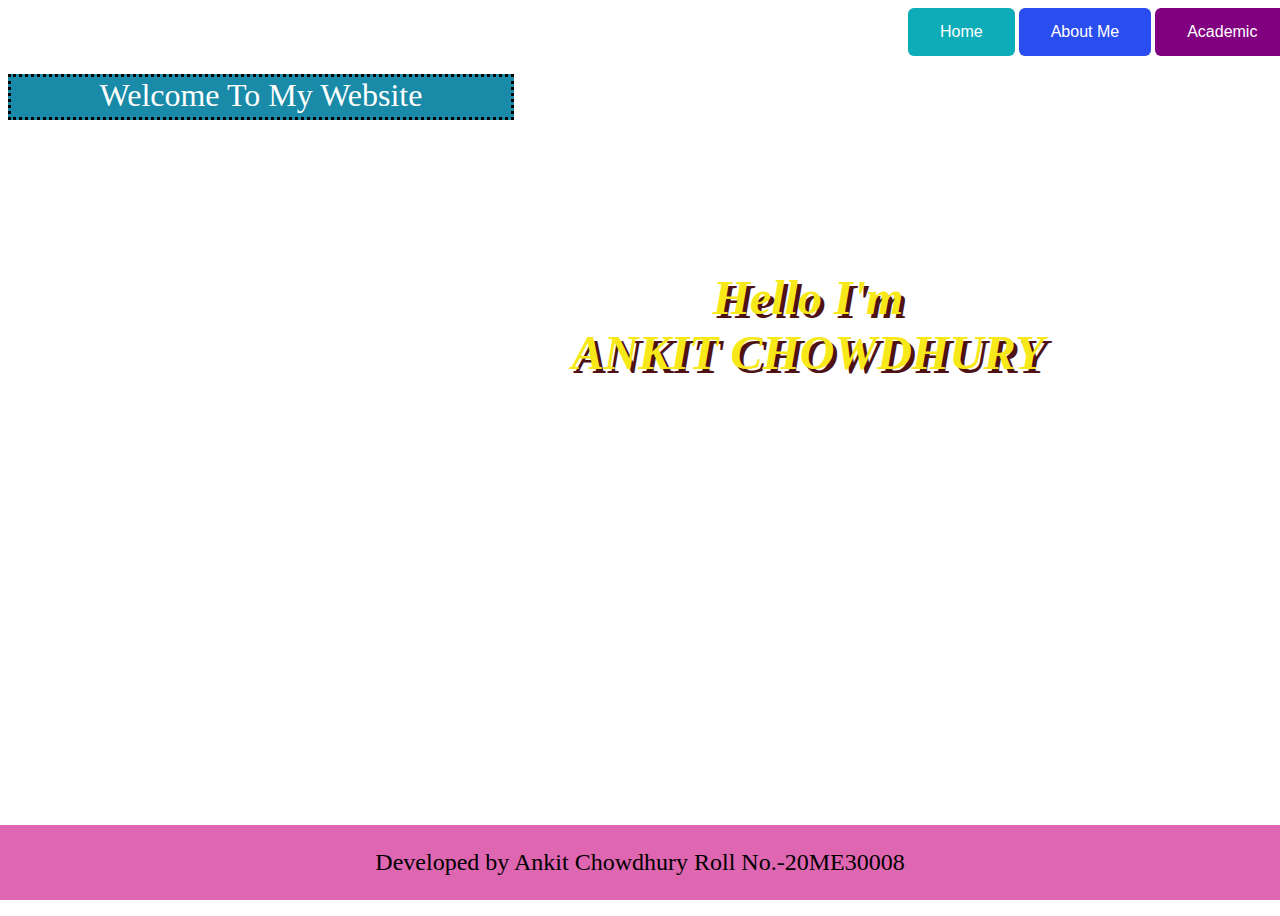
==== index.html @ f3aa1515 "Add files via upload" ====
<Html>
    <Head>
        <Title>
            Portfolio Website Ankit Chowdhury
        </Title>
        <link rel="stylesheet" type="text/css" href="CSS.css" />
    </Head>
    <meta name="viewport" content="width=device-width, initial-scale=1.0">
    <body>
        
        <button onclick="location.href = 'Html.html';" id="Home" class="home" >Home</button>
        <button onclick="location.href = 'Html2.html';" id="About" class="about" >About Me</button>
        <button onclick="location.href = 'Html3.html';" id="Academic" class="academic" >Academic</button>
        <button onclick="location.href = 'HTML4.html';" id="Contact" class="contact" >Contact Me</button> <br/><br/>
    
        <div class="box"><p1> Welcome To My Website</p1></div>
        <div class="boxx"><h1>Hello I'm<br/>
             ANKIT CHOWDHURY </h1>
            </div>
    
        
            <div class="footer">
                <p>Developed by Ankit Chowdhury Roll No.-20ME30008</p>
              </div>
    </body>
    
</Html>
---- CSS.css ----
body{

    background-image: url('gg.gif');
    background-repeat: no-repeat;
    height: 100%;
  background-position: center;
  background-size: cover;
  width: 1600px;
  height: 900px;
}
h1{
    color: rgb(247, 232, 26);
    text-align: center;
    margin-top: 150px;

    font-size: xxx-large;
    font-style: italic;
    font-family: Copperplate, Papyrus, fantasy;
    font-weight:800;
    text-shadow: 4px 4px rgb(78, 18, 18);
}
p1{
    color: white;
    font-size: xx-large;
    font-style:inherit;
}
.home{
    
    margin-left: 900px;
    margin-top: auto;
    background-color: rgb(12, 172, 184);
    border-radius: 6px;
    cursor: pointer;
    border: none;
    color: white;
    padding: 15px 32px;
    text-align: center;
    text-decoration: none;
    display: inline-block;
    font-size: 16px;
    transition-duration: 0.4s;
  border: black;
}
.home:hover {
    background-color: white;
    color: black;
  }
.about {
    
    margin-top: auto;
    background-color: rgb(41, 77, 238);
    border-radius: 6px;
    cursor: pointer;
    border: none;
    color: white;
    padding: 15px 32px;
    text-align: center;
    text-decoration: none;
    display: inline-block;
    font-size: 16px;
    transition-duration: 0.4s;
    color: white;
    border: black;
    
}
.about:hover {
    background-color: white;
    color: black;
  }
.academic {
    margin-top: auto;
    border-radius: 6px;
    cursor: pointer;
    background-color: purple;
    border: none;
    color: white;
    padding: 15px 32px;
    text-align: center;
    text-decoration: none;
    display: inline-block;
    font-size: 16px;
    transition-duration: 0.4s;
    color: white;
    border: black;

}
.academic:hover {
    background-color: white;
    color: black;
  }
.contact {
    margin-top: auto;
    border-radius: 6px;
    cursor: pointer;
    background-color: rgb(185, 66, 86);
    border: none;
    color: white;
    padding: 15px 32px;
    text-align: center;
    text-decoration: none;
    display: inline-block;
    font-size: 16px;
    transition-duration: 0.4s;
    color: white;
    border: black;

}
.contact:hover {
    background-color: white;
    color: black;
  }
.box {
    background-color: rgb(25, 138, 167);
    border-style: dotted;
    width: 500px;
    height: 40px;
    text-align: center;
    
}


.footer {
    position: fixed;
    left: 0;
    bottom: 0;
    width: 100%;
    background-color: rgb(223, 102, 176);
    color: rgb(0, 0, 0);
    text-align: center;
    font-size: x-large;
  }
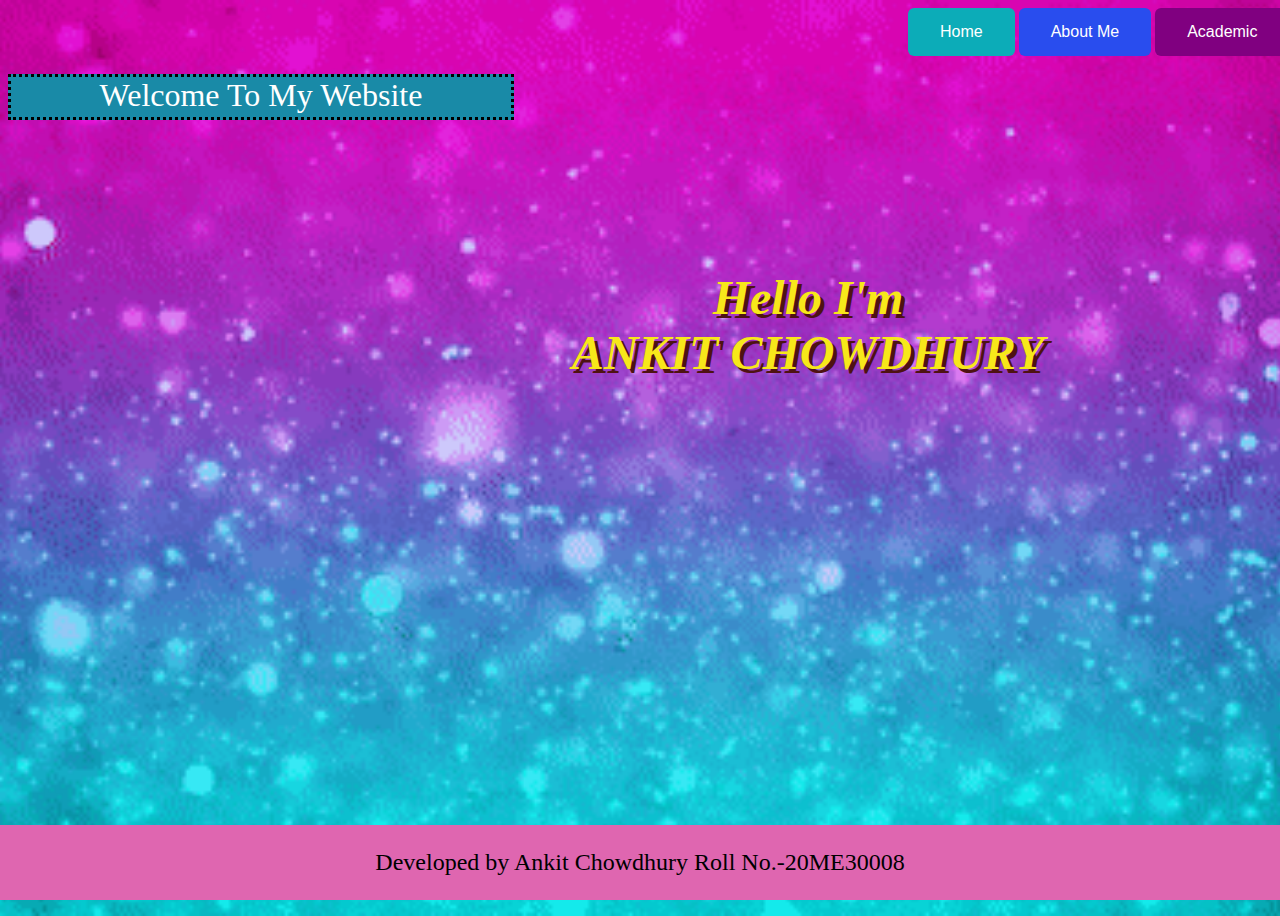
==== commit 578b2939: "Update index.html" ====
--- a/index.html
+++ b/index.html
@@ -8,7 +8,7 @@
     <meta name="viewport" content="width=device-width, initial-scale=1.0">
     <body>
         
-        <button onclick="location.href = 'Html.html';" id="Home" class="home" >Home</button>
+        <button onclick="location.href = 'index.html';" id="Home" class="home" >Home</button>
         <button onclick="location.href = 'Html2.html';" id="About" class="about" >About Me</button>
         <button onclick="location.href = 'Html3.html';" id="Academic" class="academic" >Academic</button>
         <button onclick="location.href = 'HTML4.html';" id="Contact" class="contact" >Contact Me</button> <br/><br/>
@@ -24,4 +24,4 @@
               </div>
     </body>
     
-</Html>+</Html>
